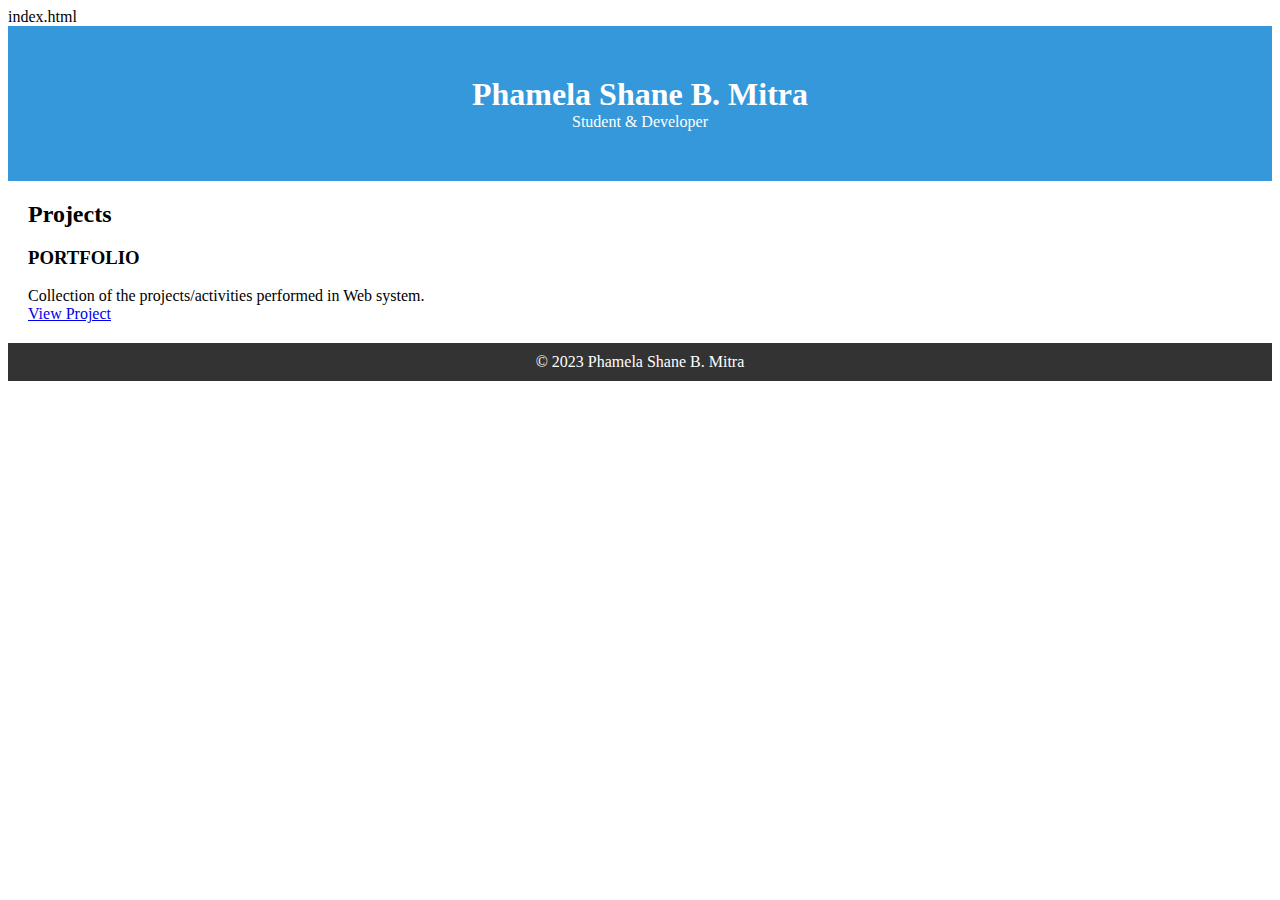
==== index.html @ d6979b4d "Add files via upload" ====
index.html
<!DOCTYPE html>
<html>
<head>
    <title>Mitra - Portfolio</title>
    <link rel="stylesheet" type="text/css" href="style.css">
</head>
<body>
    <header>
        <h1>Phamela Shane B. Mitra</h1>
        <p>Student &amp; Developer</p>
    </header>
    <section id="projects">
        <h2>Projects</h2>
        <div class="project">
            <h3>PORTFOLIO</h3>
            <p>Collection of the projects/activities performed in Web system.</p>
            <a href="project-link">View Project</a>
        </div>
    </section>
    <footer>
        <p>&copy; 2023 Phamela Shane B. Mitra</p>
    </footer>
</body>
</html>
---- style.css ----
* Reset some default styles *
body, h1, h2, p {
    margin: 0;
    padding: 0;
}

* Global styles *
body {
    font-family: Arial, sans-serif;
    background-color: #f5f5f5;
    color: #333;
    line-height: 1.6;
    margin: 0;
    padding: 0;
}

header {
    text-align: center;
    padding: 50px;
    background-color: #3498db;
    color: #fff;
}

#projects {
    padding: 20px;
}

footer {
    text-align: center;
    padding: 10px;
    background-color: #333;
    color: #fff;
}
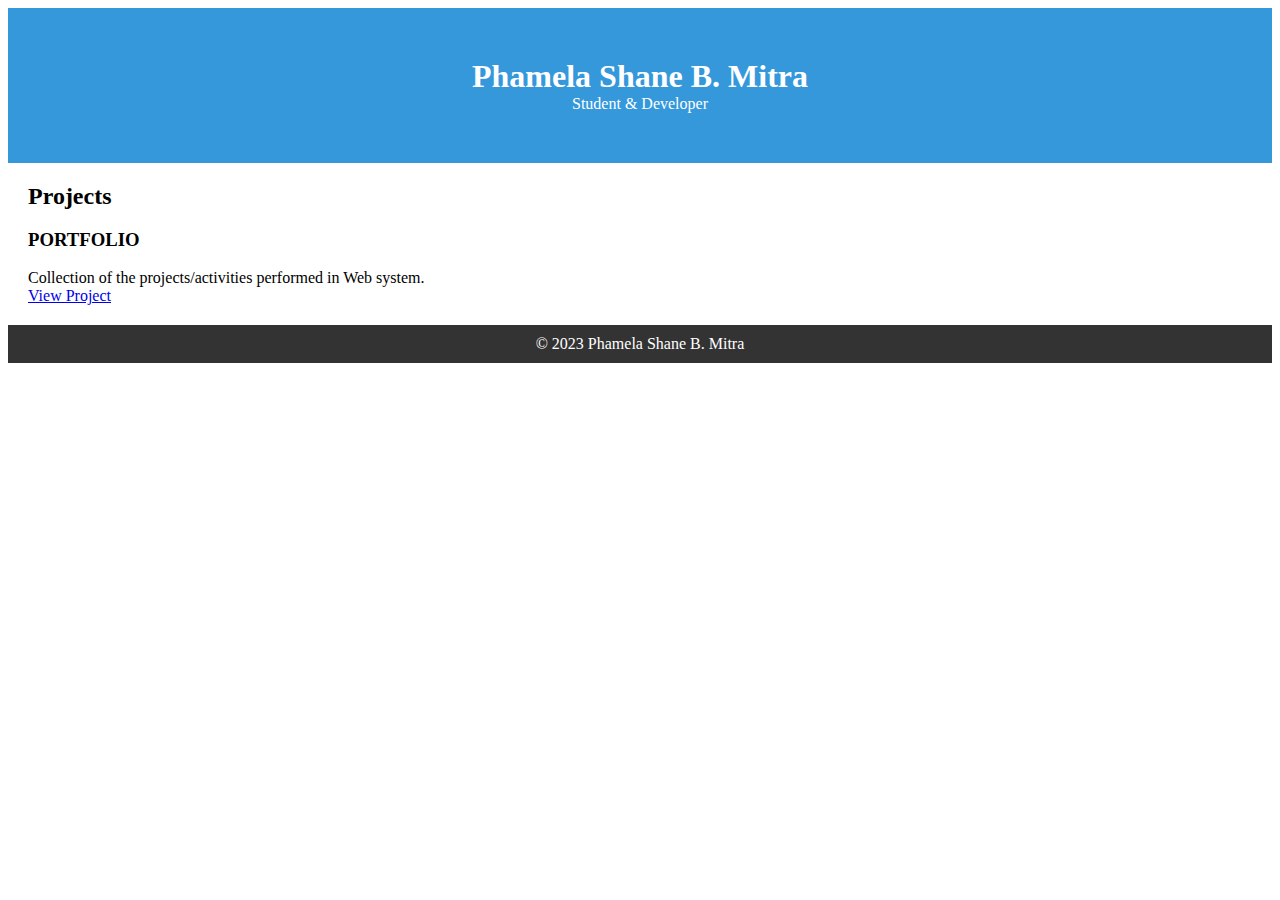
==== commit 790a340a: "Update index.html" ====
--- a/index.html
+++ b/index.html
@@ -1,4 +1,3 @@
-index.html
 <!DOCTYPE html>
 <html>
 <head>
@@ -22,4 +21,4 @@
         <p>&copy; 2023 Phamela Shane B. Mitra</p>
     </footer>
 </body>
-</html>+</html>
